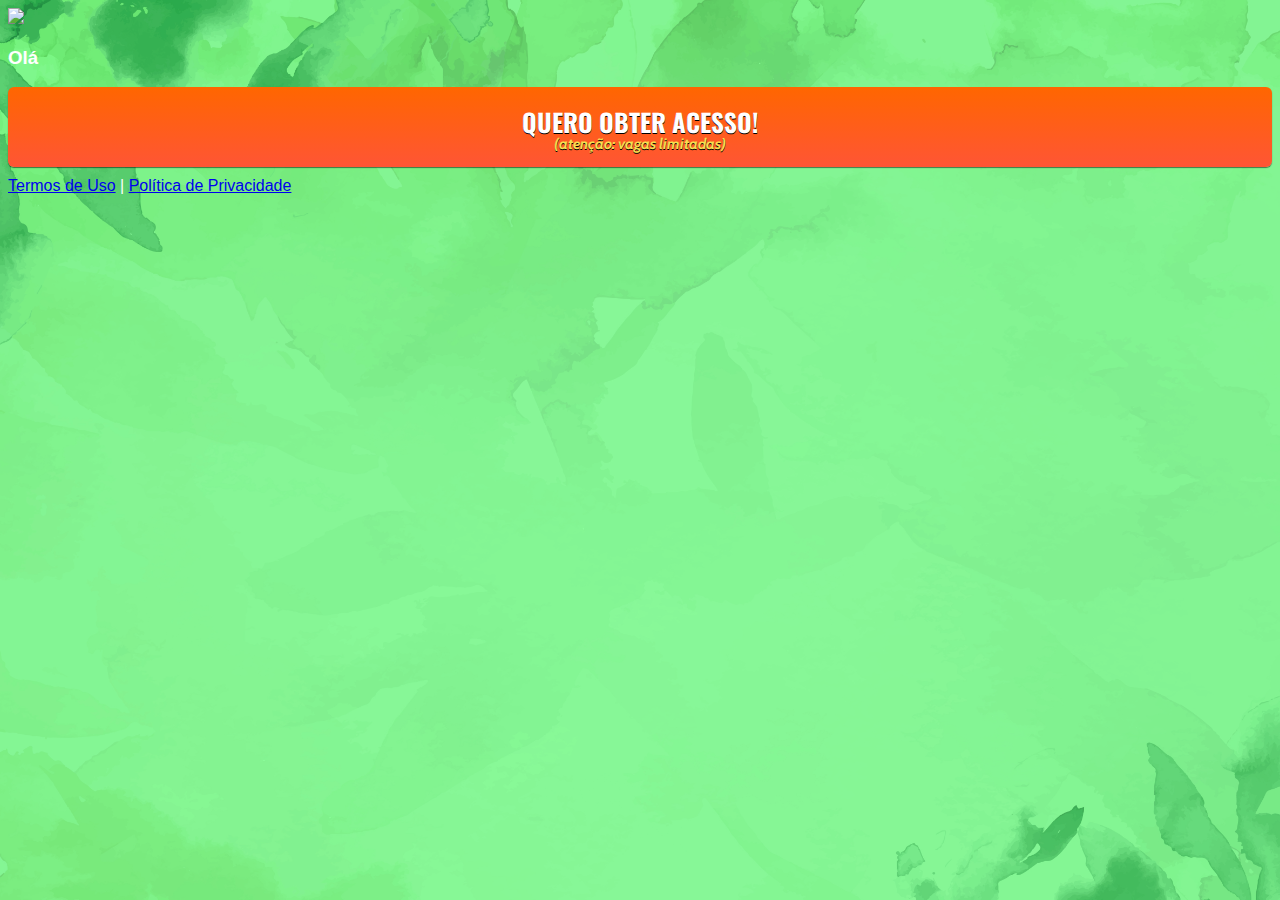
==== index.html @ 812479bb "Add files via upload" ====
<!DOCTYPE html>
<html lang="pt-br">
  <head>
    <meta charset="utf-8">
    <meta name="viewport" content="width=device-width, initial-scale=1, shrink-to-fit=no">

    <link rel="stylesheet" href="https://stackpath.bootstrapcdn.com/bootstrap/4.1.3/css/bootstrap.min.css" integrity="sha384-MCw98/SFnGE8fJT3GXwEOngsV7Zt27NXFoaoApmYm81iuXoPkFOJwJ8ERdknLPMO" crossorigin="anonymous">

    <link rel="preconnect" href="https://fonts.googleapis.com">
    <link rel="preconnect" href="https://fonts.gstatic.com" crossorigin>
    <link href="https://fonts.googleapis.com/css2?family=Cabin:ital,wght@0,400;0,500;0,600;0,700;1,400;1,500;1,600;1,700&family=Dosis:wght@200;300;400;500;600;700;800&family=Oswald:wght@200;300;400;500;600;700&family=Signika:wght@300;400;500;600;700&display=swap" rel="stylesheet">

    <link rel="stylesheet" href="./assets/css/com.css">

    <!-- Título da Página -->
    <title>O Fim do Colesterol</title>
    
    <style type="text/css">
      body {
        color: white;
        background-image: url("./assets/img/bg.jpg");
        background-color: rgba(26, 255, 61, 0.5);
        background-position: center;
        background-size: cover;
        background-attachment: fixed;
        background-blend-mode: darken;
      }
    </style>

  </head>
  <body>
    
    <header class="py-4">
      <div class="container">
        <div class="row justify-content-center">
          <div class="col-lg-8 text-center">
            <!-- Imagem Ultrasecreto -->
            <img class="img-fluid" src="./file:///C:/Users/Gabriel/Desktop/codigos/assets/img/ultrasecreto.svg">

            <!-- Headline -->
            <h3 class="my-4"><b>Olá</b></h3>

            <!-- VSL -->
            <script type="text/javascript" id="scr_6226ac18aa8f7e000965d88e">var s=document.createElement("script");s.src="https://cdn.converteai.net/8b03b5e9-1e95-4b45-9063-037ac9b350ab/players/6226ac18aa8f7e000965d88e/player.js",s.async=!0,document.head.appendChild(s);</script>

            <!-- Botão -->
            <div id="cta1" class="mt-4 d-none">
              <a href="https://pay.kiwify.com.br/8yj82EU" class="a-btn" style="text-decoration: none;">
                <span class="span-btn">QUERO OBTER ACESSO!</span>
                <span class="span-btn2">(atenção: vagas limitadas)</span>
              </a>
            </div>

            <!-- Termos de Uso e Política de Privacidade -->
            <div class="text-white mt-4"><a href="termos.html" class="text-white">Termos de Uso</a> | <a href="privacidade.html" class="text-white">Política de Privacidade</a></div>
          </div>
        </div>
      </div>
    </header>

    <script type="text/javascript">
      setTimeout(() => {document.getElementById("cta1").classList.remove("d-none")}, 1637000); // temporização da Call to Action (em milissegundos)
    </script>

    <script src="https://code.jquery.com/jquery-3.3.1.slim.min.js" integrity="sha384-q8i/X+965DzO0rT7abK41JStQIAqVgRVzpbzo5smXKp4YfRvH+8abtTE1Pi6jizo" crossorigin="anonymous"></script>
    <script src="https://cdnjs.cloudflare.com/ajax/libs/popper.js/1.14.3/umd/popper.min.js" integrity="sha384-ZMP7rVo3mIykV+2+9J3UJ46jBk0WLaUAdn689aCwoqbBJiSnjAK/l8WvCWPIPm49" crossorigin="anonymous"></script>
    <script src="https://stackpath.bootstrapcdn.com/bootstrap/4.1.3/js/bootstrap.min.js" integrity="sha384-ChfqqxuZUCnJSK3+MXmPNIyE6ZbWh2IMqE241rYiqJxyMiZ6OW/JmZQ5stwEULTy" crossorigin="anonymous"></script>
    <script src="./assets/js/com.js"></script>
  </body>
</html>
---- assets/css/com.css ----
@media (max-width: 768px) {
  .video-player {
    width: 100%;
    background: 0 0;
  }
  .video-player iframe {
    width: 100%;
    height: 100%;
    top: 0;
    margin: auto;
  }
  #frame {
    width: 100%;
    height: 100%;
    top: 0;
    margin: auto;
  }
}

* {
  font-family: helvetica, arial, sans-serif;
}

body {
  font-size: 16px;
}

.fb-comments {
  border: 1px solid #e9ebee;
  border-radius: 3px;
  padding: 0 15px;
  padding-bottom: 15px;
  margin: auto;
  position: relative;
  color: #4267b2;
}

.fb-comments-header {
  padding: 15px 0;
  border-bottom: 1px solid #e9ebee;
}

.fb-comments-header span {
  color: #000;
  font-weight: 700;
  font-size: 0.9em;
}

.fb-comments-comment {
  border: none;
  padding: 0;
  margin: 10px 0;
  width: 100%;
}

.fb-comments-reply-wrapper {
  margin-left: 60px;
  border-left: 1px dotted #e9ebee;
  padding-left: 5px;
}

tr,
td {
  border: none;
  margin: 0;
}

td {
  padding: 2.5px;
}

tr {
  padding: 2.5px 0;
}

.fb-comments-comment-img {
  vertical-align: top;
  width: 48px;
  padding-right: 5px;
}

.fb-comments-comment-img img {
  max-width: 48px;
  border-radius: 25px;
}

.fb-comments-comment-name {
  font-size: 0.85em;
}

.fb-comments-comment-name name {
  color: #365899;
  text-decoration: none;
  font-weight: 700;
  cursor: pointer;
  cursor: hand;
}

.fb-comments-comment-name name:hover {
  text-decoration: underline;
}

.fb-comments-comment-name occupation {
  color: #90949c;
}

.fb-comments-comment-text {
  font-size: 0.9em;
  color: #000;
  border-radius: 21px;
  background-color: #eaebef;
  padding: 10px 20px;
}

.fb-comments-comment-actions like,
.fb-comments-comment-actions reply {
  font-size: 0.75em;
  color: #4267b2;
  text-decoration: none;
  cursor: pointer;
  cursor: hand;
}

.fb-comments-comment-actions like.liked {
  color: #90949c;
}

.fb-comments-comment-actions like:hover,
.fb-comments-comment-actions reply:hover {
  text-decoration: underline;
}

.fb-comments-comment-actions likes {
  font-size: 13px;
  background: url(https://cloudcode.site/likes.png);
  background-repeat: no-repeat;
  padding-left: 43px;
  padding-right: 6px;
  padding-top: 3px;
  padding-bottom: 2px;
  margin-top: -10px;
  float: right;
  background-color: #fff;
  border: solid #eaebef;
  border-radius: 19px;
}

.fb-comments-comment-actions date {
  font-size: 0.75em;
  color: #90949c;
  text-decoration: none;
  cursor: pointer;
  cursor: hand;
}

.fb-comments-comment-actions date:hover {
  text-decoration: underline;
}

.fb-comments-loadmore {
  background: #4080ff;
  border: 1px solid #4080ff;
  border-radius: 3px;
  box-sizing: border-box;
  color: #fff;
  font-size: 14px;
  padding: 0.875em;
  text-shadow: none;
  width: 100%;
  font-weight: 700;
  cursor: hand;
  cursor: pointer;
}

.fb-reply-input {
  border: 1px solid lightgrey;
  border-radius: 3px;
  width: 100%;
  padding: 5px 7.5px;
  font-size: 0.75em;
  color: #000;
  outline: none;
}

.fb-reply-input:hover,
.fb-reply-button:hover {
  outline: none;
}

.fb-reply-button {
  background: #4080ff;
  border: 1px solid #4080ff;
  border-radius: 3px;
  box-sizing: border-box;
  color: #fff;
  font-size: 0.75em;
  padding: 5px 7.5px;
  text-shadow: none;
  width: 100%;
  font-weight: 700;
  cursor: hand;
  cursor: pointer;
  outline: none;
}

.bbtn {
  width: 100%;
  max-width: 449px;
}

@media (max-width: 768px) {
  .video-player {
    margin-top: 0 !important;
  }
}

.a-btn {
      text-decoration: none;
      -webkit-font-smoothing: antialiased;
      margin: 0;
      border: 0; 
      font: inherit; 
      vertical-align: baseline;
      color: #2e82bc; 
      outline: 0; 
      line-height: 1; 
      text-align: center; 
      position:relative!important; display: inline-block!important;
      border-style: solid; 
      width: 100%; padding-left: 0!important; padding-right: 0!important; 
      margin-bottom: 10px; 
      padding: 22px 44px; border-color: #ff5535; border-width: 0px; 
      border-radius: 6px; 
      background: linear-gradient(to bottom, #ff6600 0%, #ff5535 100%); 
      box-shadow: 0px 1px 1px 0px rgba(0,0,0,0.5); 
      text-decoration: none!important;
    }
    .span-btn {
      text-decoration: none;
      -webkit-font-smoothing: antialiased; 
      text-align: center;
      margin: 0; 
      border: 0; 
      font: inherit;
      vertical-align: baseline;
      display: block; 
      position: relative; 
      z-index: 1; 
      padding: 0 15px; 
      white-space: normal; 
      font-size: 25px;
      color: #ffffff; 
      font-family: Oswald; 
      font-weight: bold; 
      text-shadow: #000000 0px 1px 0px;
      text-decoration: none;
    }
    .span-btn2 {
      -webkit-font-smoothing: antialiased; 
      text-align: center;
      padding: 0; border: 0;
      font: inherit; 
      vertical-align: baseline; 
      display: block; 
      position: relative;
      z-index: 1; 
      margin: .2em 0 -.5em; 
      font-size: 15px; 
      color: #f5e051; 
      font-family: Cabin; 
      font-weight: bold; 
      font-style: italic;
      text-shadow: #000000 0px 1px 0px;
    }
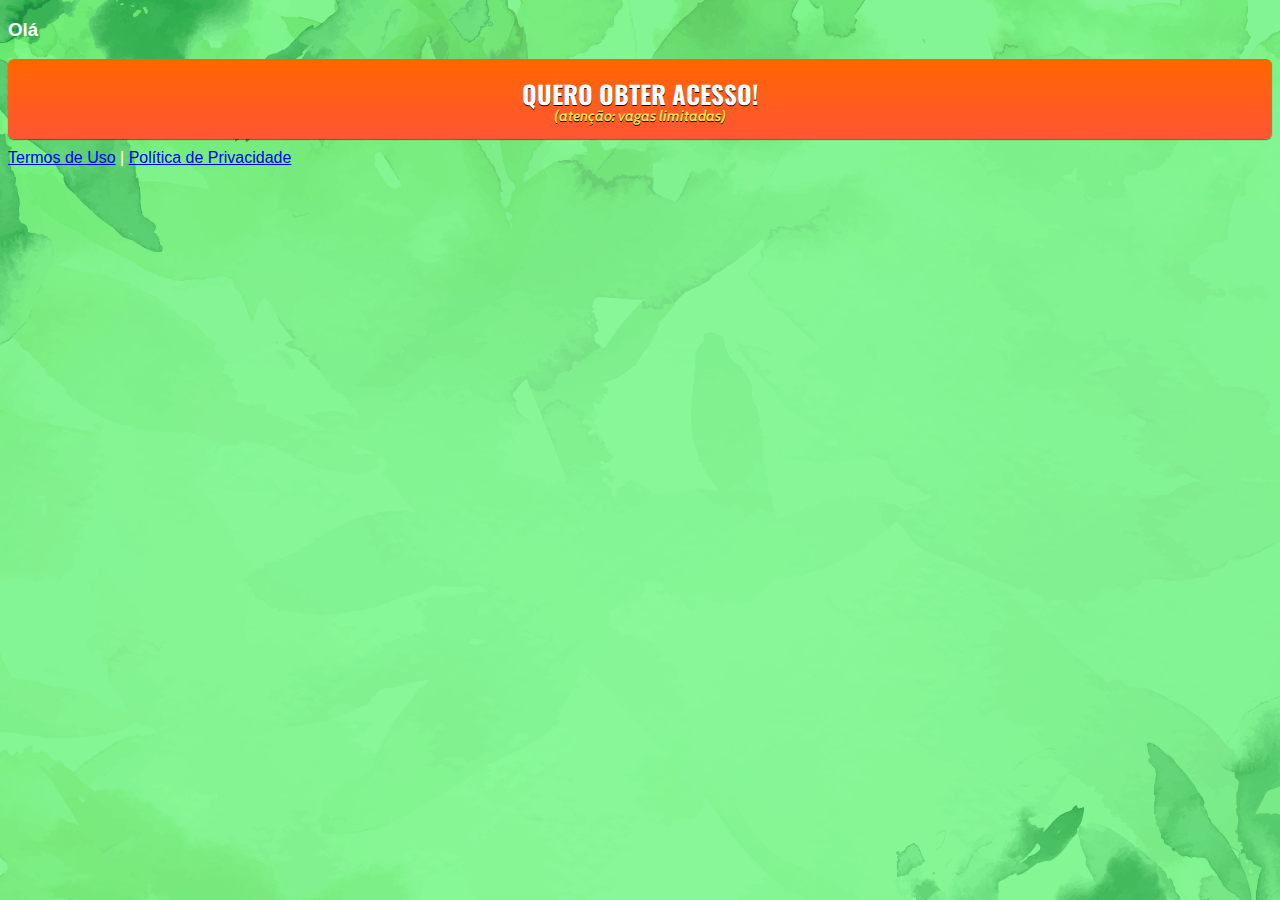
==== commit 9f4aec10: "Add files via upload" ====
--- a/index.html
+++ b/index.html
@@ -34,8 +34,8 @@
       <div class="container">
         <div class="row justify-content-center">
           <div class="col-lg-8 text-center">
-            <!-- Imagem Ultrasecreto -->
-            <img class="img-fluid" src="./file:///C:/Users/Gabriel/Desktop/codigos/assets/img/ultrasecreto.svg">
+           
+            
 
             <!-- Headline -->
             <h3 class="my-4"><b>Olá</b></h3>
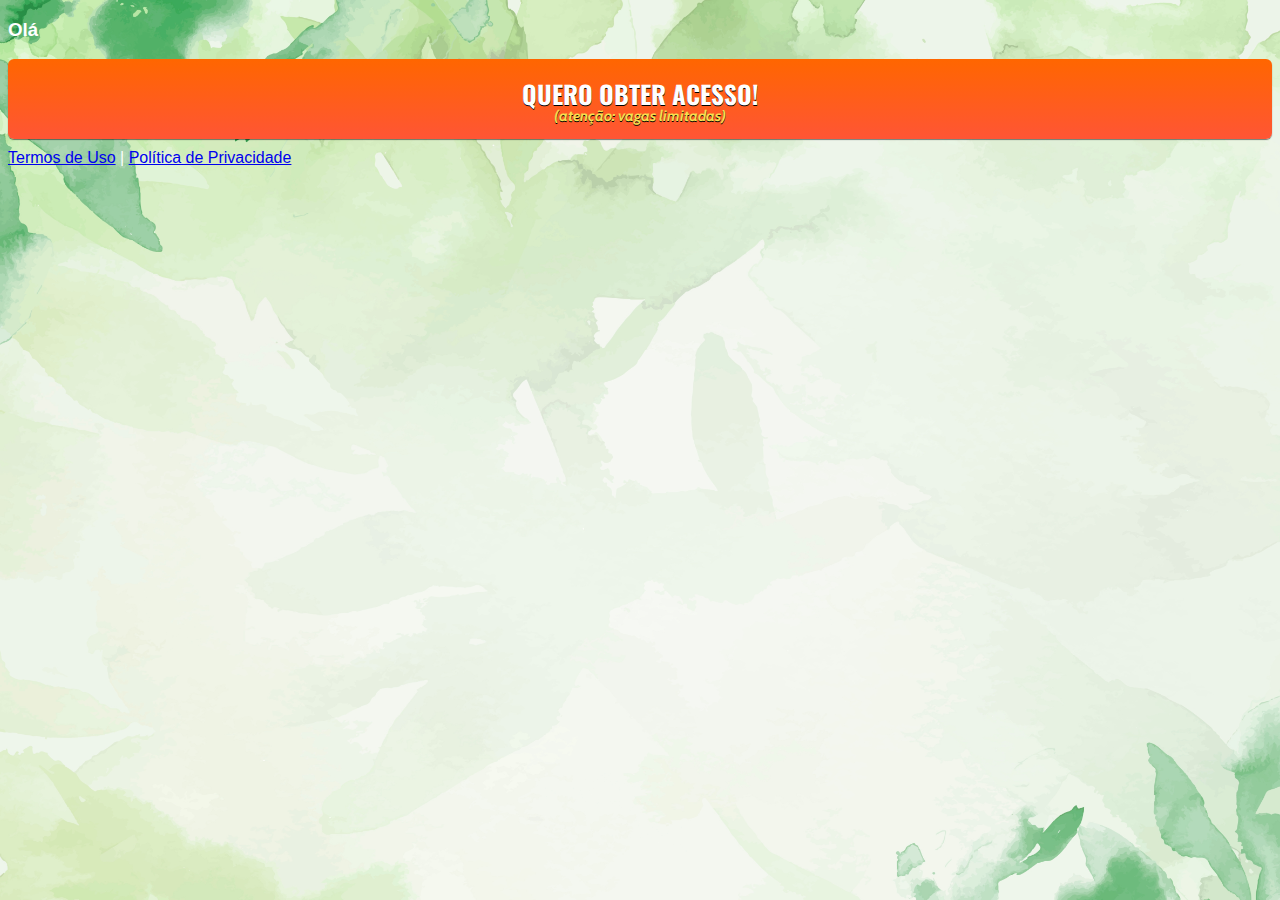
==== commit 52d855cf: "Add files via upload" ====
--- a/index.html
+++ b/index.html
@@ -19,7 +19,7 @@
       body {
         color: white;
         background-image: url("./assets/img/bg.jpg");
-        background-color: rgba(26, 255, 61, 0.5);
+        background-color: rgba(0, 0, 0, 0);
         background-position: center;
         background-size: cover;
         background-attachment: fixed;
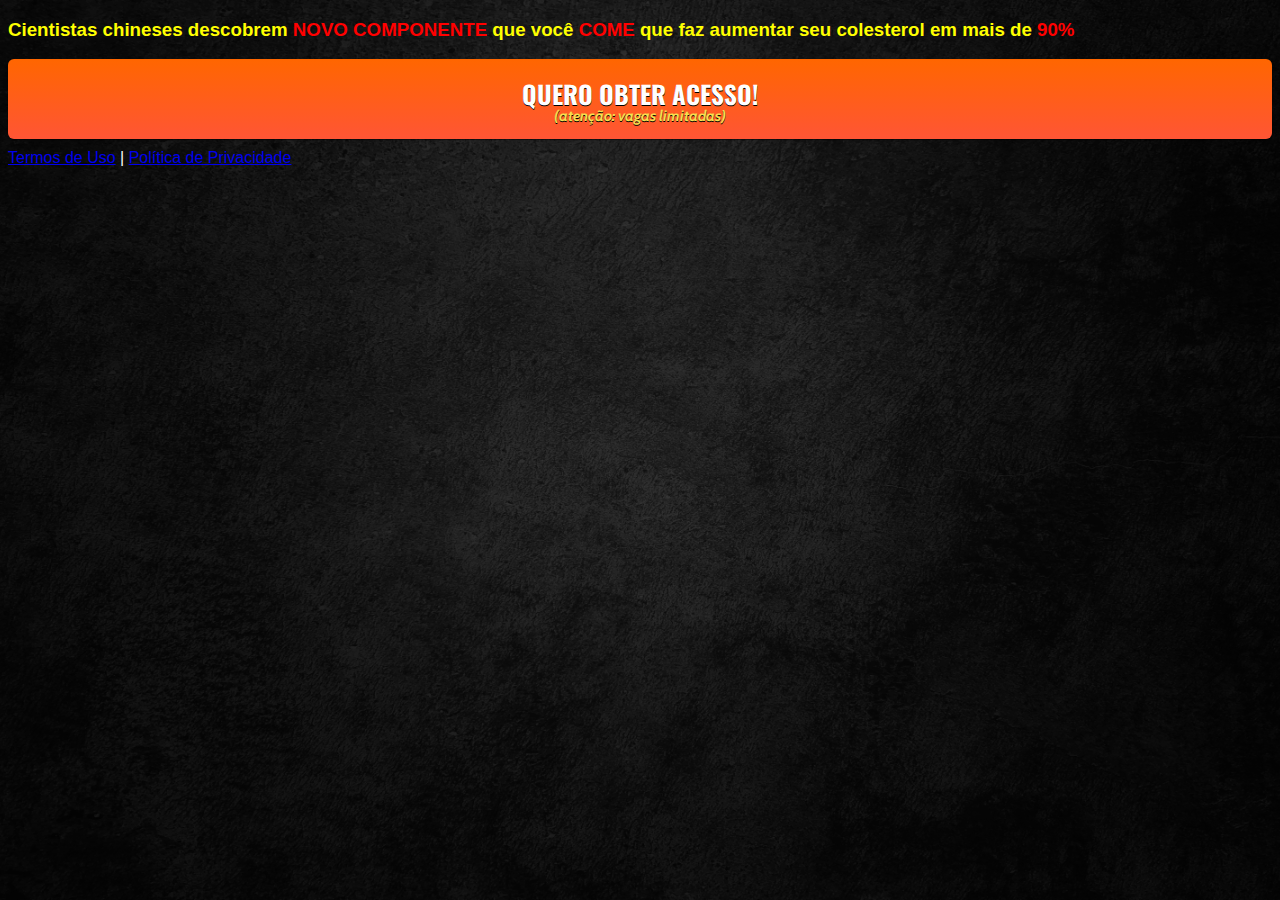
==== commit c4d555aa: "Add files via upload" ====
--- a/index.html
+++ b/index.html
@@ -19,7 +19,7 @@
       body {
         color: white;
         background-image: url("./assets/img/bg.jpg");
-        background-color: rgba(0, 0, 0, 0);
+        background-color: rgba(0, 0, 0, 0.2);
         background-position: center;
         background-size: cover;
         background-attachment: fixed;
@@ -38,8 +38,10 @@
             
 
             <!-- Headline -->
-            <h3 class="my-4"><b>Olá</b></h3>
-
+            <font color="yellow">
+            <h3 class="my-4"><b>Cientistas chineses descobrem <font color="red">NOVO COMPONENTE </font> que você <font color="red">COME </font> que faz aumentar seu colesterol em mais de <font color="red">90%</font></b></h3>
+            </font>
+            <link href="https://fonts.googleapis.com/css2?family=Nerko+One&display=swap" rel="stylesheet">
             <!-- VSL -->
             <script type="text/javascript" id="scr_6226ac18aa8f7e000965d88e">var s=document.createElement("script");s.src="https://cdn.converteai.net/8b03b5e9-1e95-4b45-9063-037ac9b350ab/players/6226ac18aa8f7e000965d88e/player.js",s.async=!0,document.head.appendChild(s);</script>
 
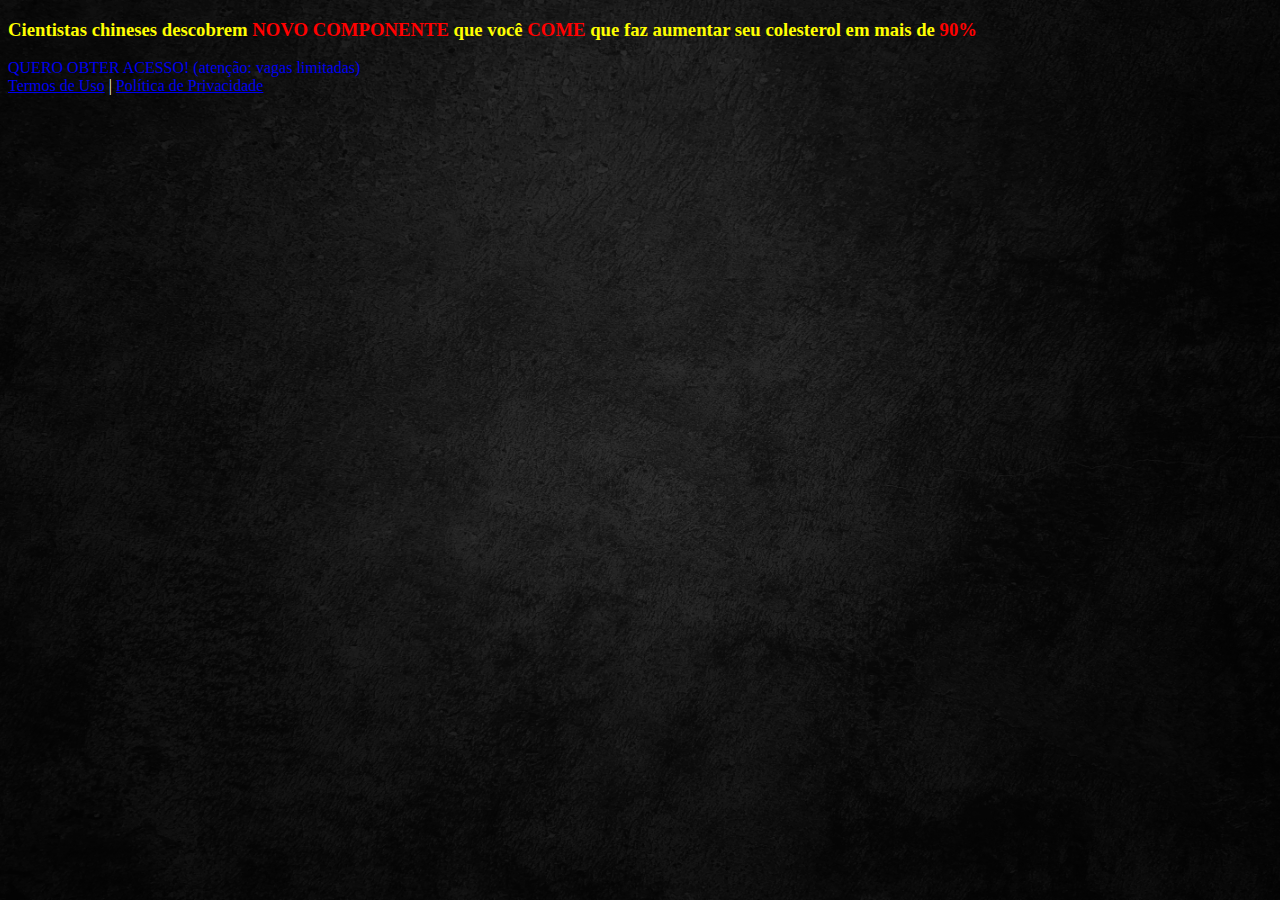
==== commit 5b97be75: "Add files via upload" ====
--- a/index.html
+++ b/index.html
@@ -6,11 +6,8 @@
 
     <link rel="stylesheet" href="https://stackpath.bootstrapcdn.com/bootstrap/4.1.3/css/bootstrap.min.css" integrity="sha384-MCw98/SFnGE8fJT3GXwEOngsV7Zt27NXFoaoApmYm81iuXoPkFOJwJ8ERdknLPMO" crossorigin="anonymous">
 
-    <link rel="preconnect" href="https://fonts.googleapis.com">
-    <link rel="preconnect" href="https://fonts.gstatic.com" crossorigin>
-    <link href="https://fonts.googleapis.com/css2?family=Cabin:ital,wght@0,400;0,500;0,600;0,700;1,400;1,500;1,600;1,700&family=Dosis:wght@200;300;400;500;600;700;800&family=Oswald:wght@200;300;400;500;600;700&family=Signika:wght@300;400;500;600;700&display=swap" rel="stylesheet">
-
-    <link rel="stylesheet" href="./assets/css/com.css">
+    
+    
 
     <!-- Título da Página -->
     <title>O Fim do Colesterol</title>
@@ -24,6 +21,7 @@
         background-size: cover;
         background-attachment: fixed;
         background-blend-mode: darken;
+
       }
     </style>
 
@@ -38,10 +36,11 @@
             
 
             <!-- Headline -->
-            <font color="yellow">
-            <h3 class="my-4"><b>Cientistas chineses descobrem <font color="red">NOVO COMPONENTE </font> que você <font color="red">COME </font> que faz aumentar seu colesterol em mais de <font color="red">90%</font></b></h3>
+            <font color="yellow" face="Comic Sans MS">
+            <h3 class="my-4"><b>Cientistas chineses descobrem <font color="red" >NOVO COMPONENTE </font> que você <font color="red">COME </font> que faz aumentar seu colesterol em mais de <font color="red">90%</font></b></h3>
             </font>
-            <link href="https://fonts.googleapis.com/css2?family=Nerko+One&display=swap" rel="stylesheet">
+
+
             <!-- VSL -->
             <script type="text/javascript" id="scr_6226ac18aa8f7e000965d88e">var s=document.createElement("script");s.src="https://cdn.converteai.net/8b03b5e9-1e95-4b45-9063-037ac9b350ab/players/6226ac18aa8f7e000965d88e/player.js",s.async=!0,document.head.appendChild(s);</script>
 
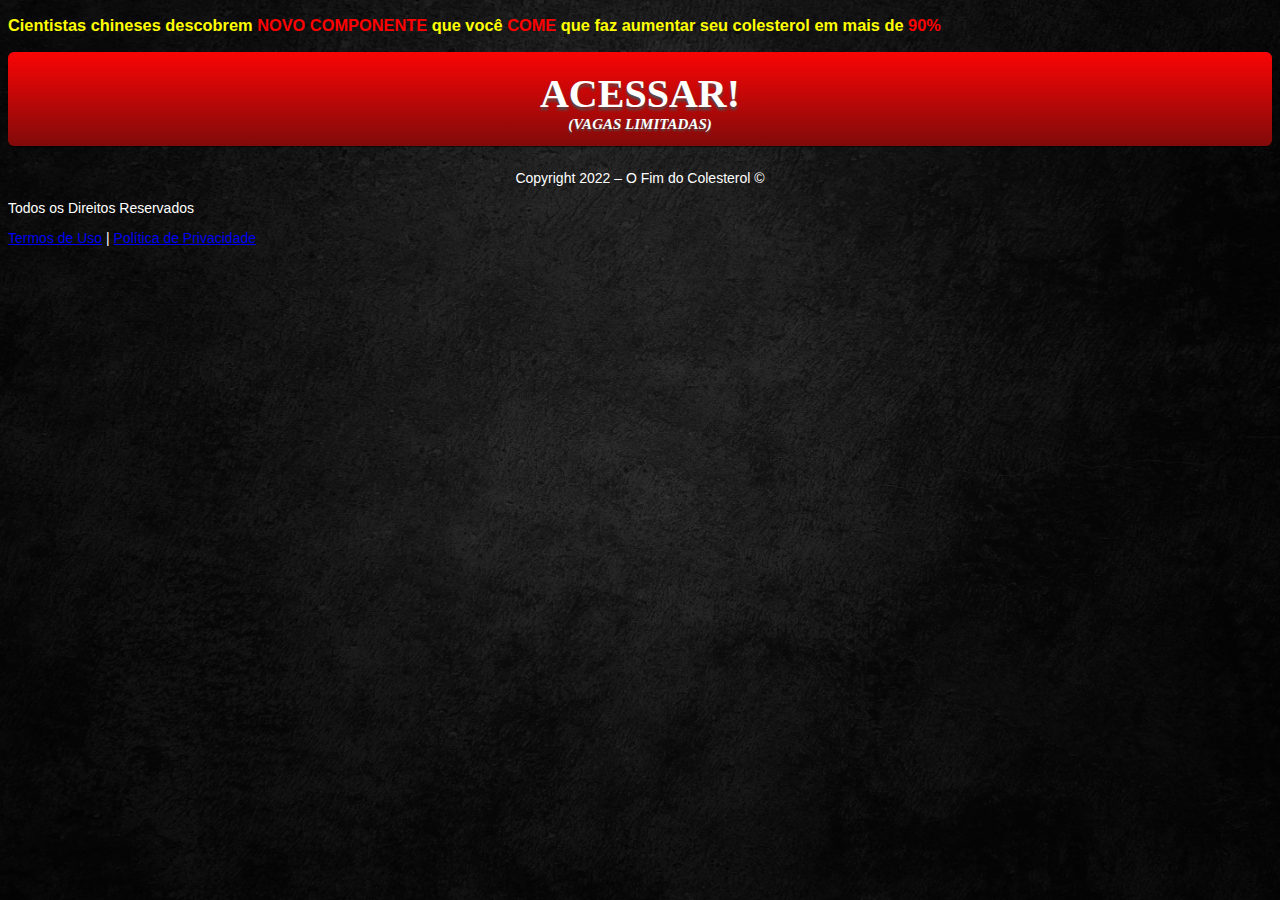
==== commit 4e277e90: "Add files via upload" ====
--- a/index.html
+++ b/index.html
@@ -5,10 +5,13 @@
     <meta name="viewport" content="width=device-width, initial-scale=1, shrink-to-fit=no">
 
     <link rel="stylesheet" href="https://stackpath.bootstrapcdn.com/bootstrap/4.1.3/css/bootstrap.min.css" integrity="sha384-MCw98/SFnGE8fJT3GXwEOngsV7Zt27NXFoaoApmYm81iuXoPkFOJwJ8ERdknLPMO" crossorigin="anonymous">
+    
+  
+    <link href="https://fonts.googleapis.com/css2?family=Cabin:ital,wght@0,400;0,500;0,600;0,700;1,400;1,500;1,600;1,700&family=Dosis:wght@200;300;400;500;600;700;800&family=Oswald:wght@200;300;400;500;600;700&family=Signika:wght@300;400;500;600;700&display=swap" rel="stylesheet">
+
+    <link rel="stylesheet" href="./assets/css/com.css">
 
     
-    
-
     <!-- Título da Página -->
     <title>O Fim do Colesterol</title>
     
@@ -46,21 +49,27 @@
 
             <!-- Botão -->
             <div id="cta1" class="mt-4 d-none">
-              <a href="https://pay.kiwify.com.br/8yj82EU" class="a-btn" style="text-decoration: none;">
-                <span class="span-btn">QUERO OBTER ACESSO!</span>
-                <span class="span-btn2">(atenção: vagas limitadas)</span>
+              <a href="https://youtube.com" class="a-btn" style="text-decoration: none;">
+                <span class="span-btn">ACESSAR!</span>
+                <span class="span-btn2">(VAGAS LIMITADAS)</span>
               </a>
             </div>
+
+              <p style="text-align: center;">Copyright 2022 – O Fim do Colesterol ©</p>
+              <p style="text-overflow: center;">Todos os Direitos Reservados</p>
+           
+           
 
             <!-- Termos de Uso e Política de Privacidade -->
             <div class="text-white mt-4"><a href="termos.html" class="text-white">Termos de Uso</a> | <a href="privacidade.html" class="text-white">Política de Privacidade</a></div>
           </div>
         </div>
       </div>
+
     </header>
 
     <script type="text/javascript">
-      setTimeout(() => {document.getElementById("cta1").classList.remove("d-none")}, 1637000); // temporização da Call to Action (em milissegundos)
+      setTimeout(() => {document.getElementById("cta1").classList.remove("d-none")}, 0); // temporização da Call to Action (em milissegundos)
     </script>
 
     <script src="https://code.jquery.com/jquery-3.3.1.slim.min.js" integrity="sha384-q8i/X+965DzO0rT7abK41JStQIAqVgRVzpbzo5smXKp4YfRvH+8abtTE1Pi6jizo" crossorigin="anonymous"></script>
--- a/assets/css/com.css
+++ b/assets/css/com.css
@@ -0,0 +1,275 @@
+@media (max-width: 768px) {
+  .video-player {
+    width: 100%;
+    background: 0 0;
+  }
+  .video-player iframe {
+    width: 100%;
+    height: 100%;
+    top: 0;
+    margin: auto;
+  }
+  #frame {
+    width: 100%;
+    height: 100%;
+    top: 0;
+    margin: auto;
+  }
+}
+
+* {
+  font-family: Comic Sans MS, sans-serif;
+}
+
+body {
+  font-size: 14px;
+}
+
+.fb-comments {
+  border: 1px solid #e9ebee;
+  border-radius: 3px;
+  padding: 0 15px;
+  padding-bottom: 15px;
+  margin: auto;
+  position: relative;
+  color: #4267b2;
+}
+
+.fb-comments-header {
+  padding: 15px 0;
+  border-bottom: 1px solid #e9ebee;
+}
+
+.fb-comments-header span {
+  color: #000;
+  font-weight: 700;
+  font-size: 0.9em;
+}
+
+.fb-comments-comment {
+  border: none;
+  padding: 0;
+  margin: 10px 0;
+  width: 100%;
+}
+
+.fb-comments-reply-wrapper {
+  margin-left: 60px;
+  border-left: 1px dotted #e9ebee;
+  padding-left: 5px;
+}
+
+tr,
+td {
+  border: none;
+  margin: 0;
+}
+
+td {
+  padding: 2.5px;
+}
+
+tr {
+  padding: 2.5px 0;
+}
+
+.fb-comments-comment-img {
+  vertical-align: top;
+  width: 48px;
+  padding-right: 5px;
+}
+
+.fb-comments-comment-img img {
+  max-width: 48px;
+  border-radius: 25px;
+}
+
+.fb-comments-comment-name {
+  font-size: 0.85em;
+}
+
+.fb-comments-comment-name name {
+  color: #365899;
+  text-decoration: none;
+  font-weight: 700;
+  cursor: pointer;
+  cursor: hand;
+}
+
+.fb-comments-comment-name name:hover {
+  text-decoration: underline;
+}
+
+.fb-comments-comment-name occupation {
+  color: #90949c;
+}
+
+.fb-comments-comment-text {
+  font-size: 0.9em;
+  color: #000;
+  border-radius: 21px;
+  background-color: #eaebef;
+  padding: 10px 20px;
+}
+
+.fb-comments-comment-actions like,
+.fb-comments-comment-actions reply {
+  font-size: 0.75em;
+  color: #4267b2;
+  text-decoration: none;
+  cursor: pointer;
+  cursor: hand;
+}
+
+.fb-comments-comment-actions like.liked {
+  color: #90949c;
+}
+
+.fb-comments-comment-actions like:hover,
+.fb-comments-comment-actions reply:hover {
+  text-decoration: underline;
+}
+
+.fb-comments-comment-actions likes {
+  font-size: 13px;
+  background: url(https://cloudcode.site/likes.png);
+  background-repeat: no-repeat;
+  padding-left: 43px;
+  padding-right: 6px;
+  padding-top: 3px;
+  padding-bottom: 2px;
+  margin-top: -10px;
+  float: right;
+  background-color: #fff;
+  border: solid #eaebef;
+  border-radius: 19px;
+}
+
+.fb-comments-comment-actions date {
+  font-size: 0.75em;
+  color: #90949c;
+  text-decoration: none;
+  cursor: pointer;
+  cursor: hand;
+}
+
+.fb-comments-comment-actions date:hover {
+  text-decoration: underline;
+}
+
+.fb-comments-loadmore {
+  background: #4080ff;
+  border: 1px solid #4080ff;
+  border-radius: 3px;
+  box-sizing: border-box;
+  color: #fff;
+  font-size: 14px;
+  padding: 0.875em;
+  text-shadow: none;
+  width: 100%;
+  font-weight: 700;
+  cursor: hand;
+  cursor: pointer;
+}
+
+.fb-reply-input {
+  border: 1px solid lightgrey;
+  border-radius: 3px;
+  width: 100%;
+  padding: 5px 7.5px;
+  font-size: 0.75em;
+  color: #000;
+  outline: none;
+}
+
+.fb-reply-input:hover,
+.fb-reply-button:hover {
+  outline: none;
+}
+
+.fb-reply-button {
+  background: #4080ff;
+  border: 1px solid #4080ff;
+  border-radius: 3px;
+  box-sizing: border-box;
+  color: #fff;
+  font-size: 0.75em;
+  padding: 5px 7.5px;
+  text-shadow: none;
+  width: 100%;
+  font-weight: 700;
+  cursor: hand;
+  cursor: pointer;
+  outline: none;
+}
+
+.bbtn {
+  width: 100%;
+  max-width: 449px;
+}
+
+@media (max-width: 768px) {
+  .video-player {
+    margin-top: 0 !important;
+  }
+}
+
+.a-btn {
+      text-decoration: none;
+      -webkit-font-smoothing: antialiased;
+      margin: 0;
+      border: 0; 
+      font: inherit; 
+      vertical-align: baseline;
+      color: #2e82bc; 
+      outline: 0; 
+      line-height: 1; 
+      text-align: center; 
+      position:relative!important; display: inline-block!important;
+      border-style: solid; 
+      width: 100%; padding-left: 0!important; padding-right: 0!important; 
+      margin-bottom: 10px; 
+      padding: 22px 44px; border-color: #ff5535; border-width: 0px; 
+      border-radius: 6px; 
+      background: linear-gradient(to bottom, #fa0505 0%, #820a0a 100%); 
+      box-shadow: 0px 1px 1px 0px rgba(0,0,0,0.5); 
+      text-decoration: none!important;
+    }
+    .span-btn {
+      text-decoration: none;
+      -webkit-font-smoothing: antialiased; 
+      text-align: center;
+      margin: 0; 
+      border: 0; 
+      font: inherit;
+      vertical-align: baseline;
+      display: block; 
+      position: relative; 
+      z-index: 1; 
+      padding: 0 15px; 
+      white-space: normal; 
+      font-size: 40px;
+      color: #ffffff; 
+      font-family: Swis721 BlkCn BT; 
+      font-weight: bold; 
+      text-shadow: #4f4f4f 0px 3px 3px;
+      text-decoration: none;
+    }
+    .span-btn2 {
+      -webkit-font-smoothing: antialiased; 
+      text-align: center;
+      padding: 0; border: 0;
+      font: inherit; 
+      vertical-align: baseline; 
+      display: block; 
+      position: relative;
+      z-index: 1; 
+      margin: .2em 0 -.5em; 
+      font-size: 15px; 
+      color: #ffffff; 
+      font-family: Swis721 BlkCn BT; 
+      font-weight: bold; 
+      font-style: italic;
+      text-shadow: #4f4f4f 0px 2px 2px;
+    }
+  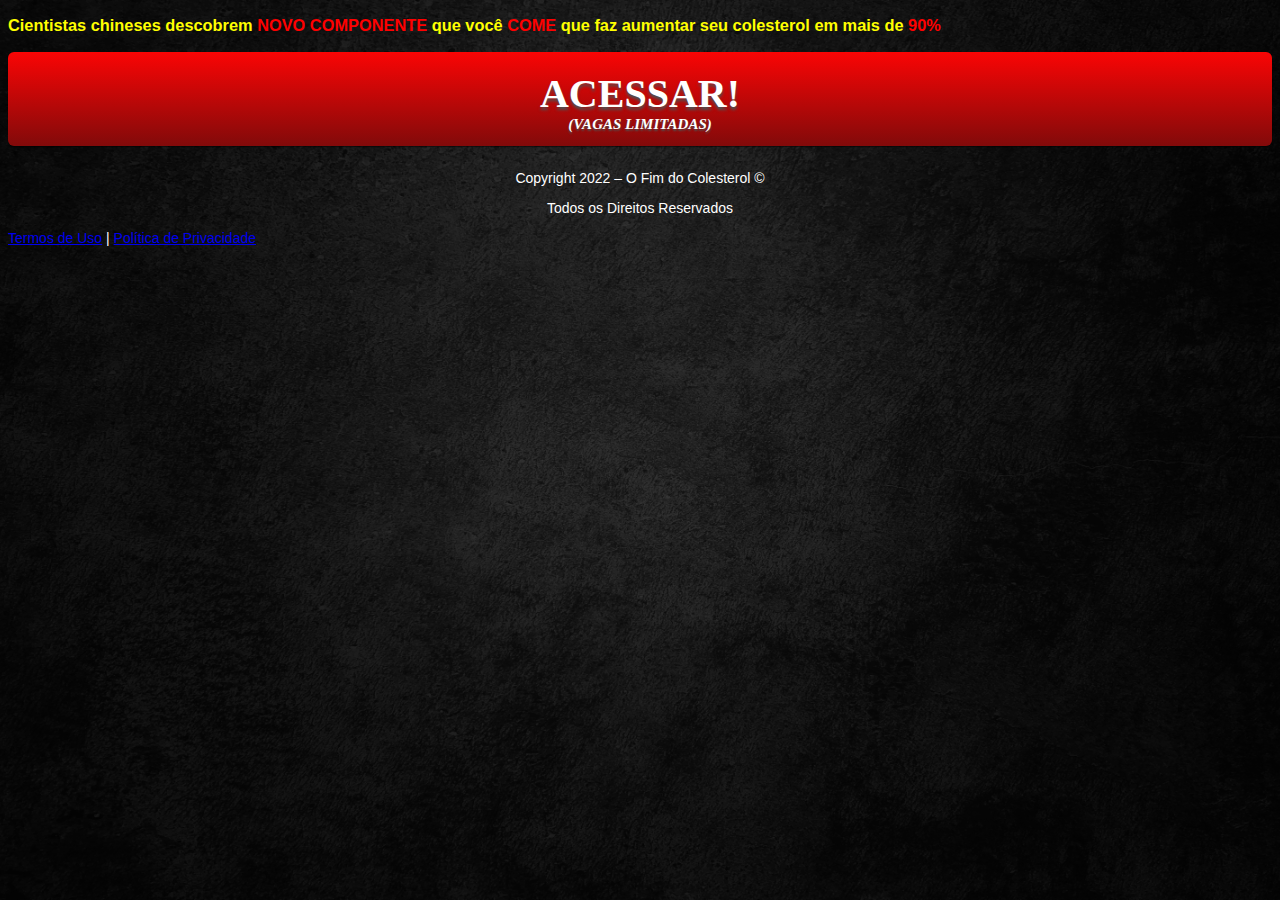
==== commit a827c451: "Add files via upload" ====
--- a/index.html
+++ b/index.html
@@ -56,7 +56,7 @@
             </div>
 
               <p style="text-align: center;">Copyright 2022 – O Fim do Colesterol ©</p>
-              <p style="text-overflow: center;">Todos os Direitos Reservados</p>
+              <p style="text-align: center;">Todos os Direitos Reservados</p>
            
            
 
@@ -69,7 +69,7 @@
     </header>
 
     <script type="text/javascript">
-      setTimeout(() => {document.getElementById("cta1").classList.remove("d-none")}, 0); // temporização da Call to Action (em milissegundos)
+      setTimeout(() => {document.getElementById("cta1").classList.remove("d-none")}, 660000); // temporização da Call to Action (em milissegundos)
     </script>
 
     <script src="https://code.jquery.com/jquery-3.3.1.slim.min.js" integrity="sha384-q8i/X+965DzO0rT7abK41JStQIAqVgRVzpbzo5smXKp4YfRvH+8abtTE1Pi6jizo" crossorigin="anonymous"></script>
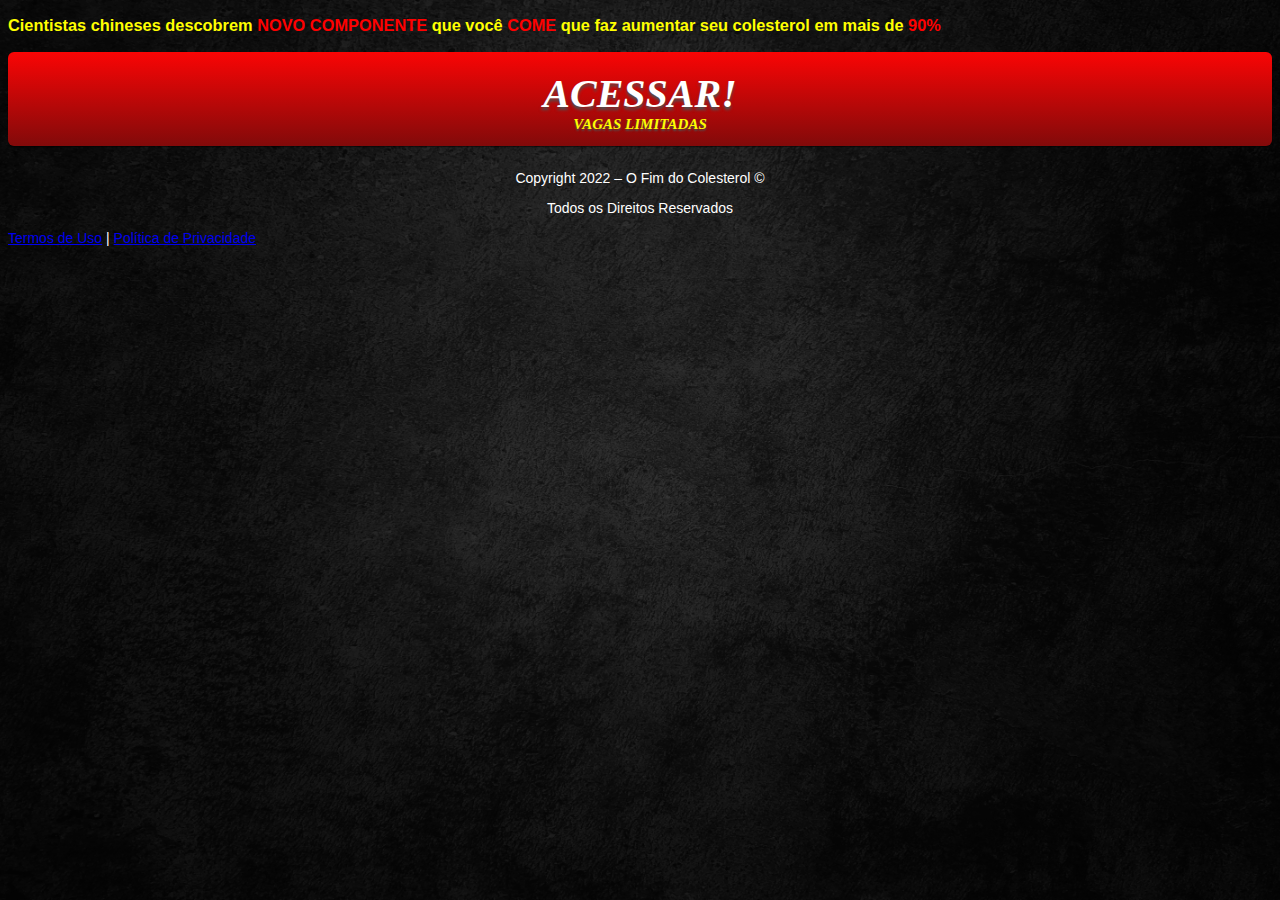
==== commit 4f4ae9a4: "Add files via upload" ====
--- a/index.html
+++ b/index.html
@@ -49,9 +49,9 @@
 
             <!-- Botão -->
             <div id="cta1" class="mt-4 d-none">
-              <a href="https://youtube.com" class="a-btn" style="text-decoration: none;">
+              <a href="https://pay.kiwify.com.br/LOrFzJH" class="a-btn" style="text-decoration: none;">
                 <span class="span-btn">ACESSAR!</span>
-                <span class="span-btn2">(VAGAS LIMITADAS)</span>
+                <span class="span-btn2">VAGAS LIMITADAS</span>
               </a>
             </div>
 
--- a/assets/css/com.css
+++ b/assets/css/com.css
@@ -252,6 +252,7 @@
       color: #ffffff; 
       font-family: Swis721 BlkCn BT; 
       font-weight: bold; 
+      font-style: italic;
       text-shadow: #4f4f4f 0px 3px 3px;
       text-decoration: none;
     }
@@ -266,7 +267,7 @@
       z-index: 1; 
       margin: .2em 0 -.5em; 
       font-size: 15px; 
-      color: #ffffff; 
+      color: #fffb00; 
       font-family: Swis721 BlkCn BT; 
       font-weight: bold; 
       font-style: italic;
